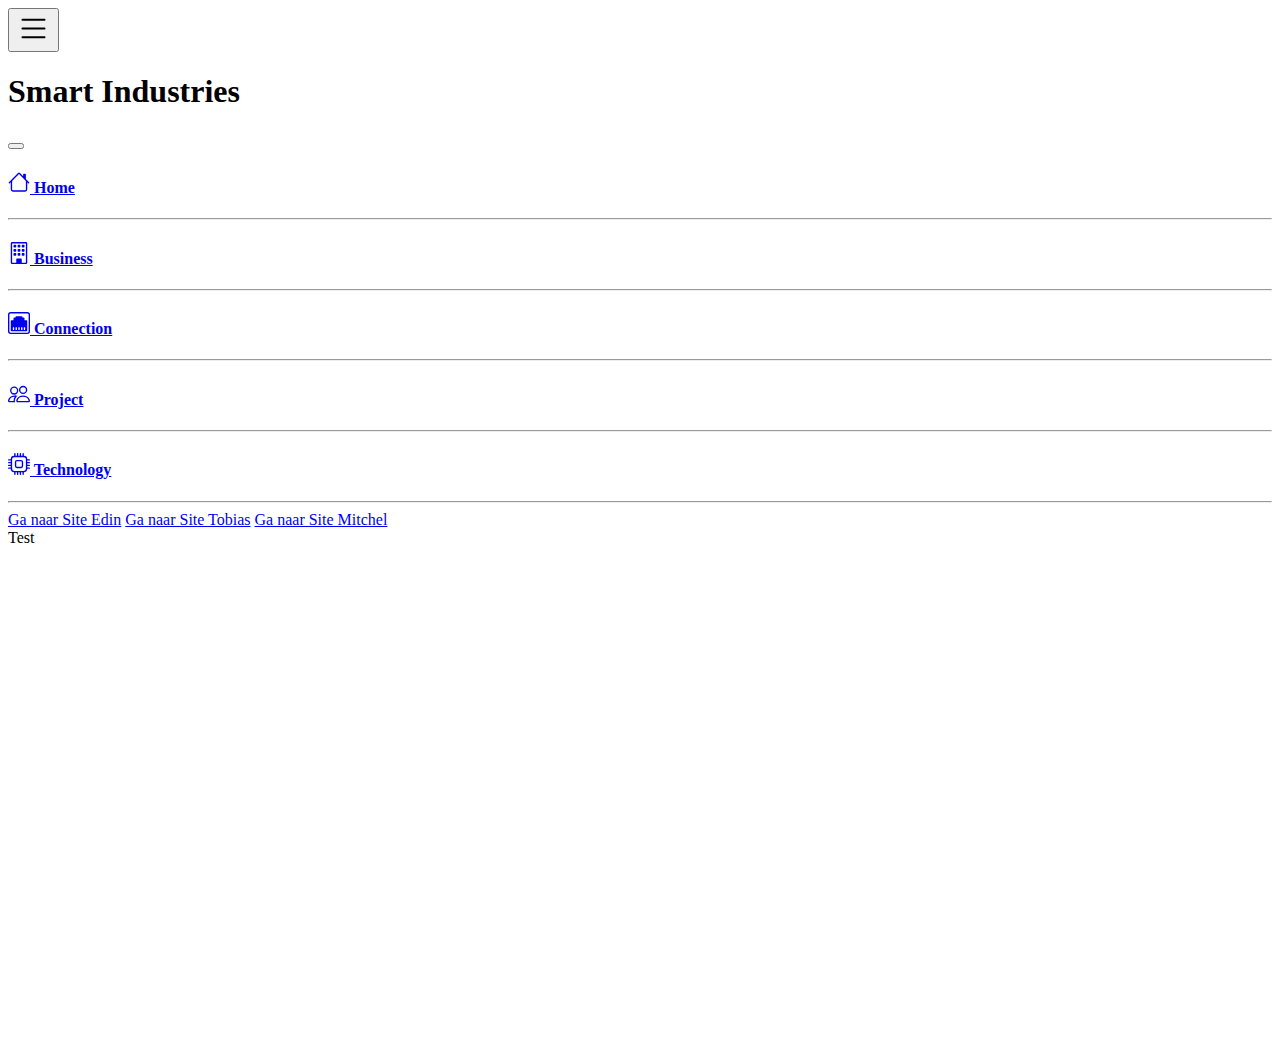
==== technology.html @ 7af1ce08 "Add stl viewr" ====
<!doctype html>
<html lang="nl">

<head>
    <title>Smart Industries | Technology</title>
    <meta charset="utf-8">
    <meta name="viewport" content="width=device-width, initial-scale=1, shrink-to-fit=no">
    <link href="https://cdn.jsdelivr.net/npm/bootstrap@5.2.1/dist/css/bootstrap.min.css" rel="stylesheet"
        integrity="sha384-iYQeCzEYFbKjA/T2uDLTpkwGzCiq6soy8tYaI1GyVh/UjpbCx/TYkiZhlZB6+fzT" crossorigin="anonymous">
    <link href="style.css" rel="stylesheet">
    <script src="https://ajax.googleapis.com/ajax/libs/jquery/3.7.1/jquery.min.js"></script>
    <script src="js/technology.js"></script>
    <link rel="preconnect" href="https://fonts.googleapis.com">
    <link rel="preconnect" href="https://fonts.gstatic.com" crossorigin>
    <link href="https://fonts.googleapis.com/css2?family=DM+Sans&display=swap" rel="stylesheet">
</head>

<body>
    <header>
        <button class="btn-nav btn btn-dark p-3" type="button" data-bs-toggle="offcanvas" data-bs-target="#Id1"
            aria-controls="Id1">
            <svg xmlns="http://www.w3.org/2000/svg" width="35" height="35" fill="currentColor" class="bi bi-list"
                viewBox="0 0 16 16">
                <path fill-rule="evenodd"
                    d="M2.5 12a.5.5 0 0 1 .5-.5h10a.5.5 0 0 1 0 1H3a.5.5 0 0 1-.5-.5m0-4a.5.5 0 0 1 .5-.5h10a.5.5 0 0 1 0 1H3a.5.5 0 0 1-.5-.5m0-4a.5.5 0 0 1 .5-.5h10a.5.5 0 0 1 0 1H3a.5.5 0 0 1-.5-.5" />
            </svg>
        </button>
    </header>
    <div id="navbar-industries"></div>
    <main>
        <div class="gradient-home d-flex align-items-center justify-content-center vh-100">
            <div class="project-box border-gradient w-75 container">
                <div class="row">
                    <div class="col">
                        Test
                    </div>
                    <div class="col">
                        <div id="stl_cont" style="height: 500px"></div>
                    </div>
                </div>
            </div>
        </div>
    </main>
    <footer>
        <!-- place footer here -->
    </footer>
    <!-- Bootstrap JavaScript Libraries -->
    <script src="https://cdn.jsdelivr.net/npm/@popperjs/core@2.11.6/dist/umd/popper.min.js"
        integrity="sha384-oBqDVmMz9ATKxIep9tiCxS/Z9fNfEXiDAYTujMAeBAsjFuCZSmKbSSUnQlmh/jp3" crossorigin="anonymous">
        </script>

    <script src="https://cdn.jsdelivr.net/npm/bootstrap@5.2.1/dist/js/bootstrap.min.js"
        integrity="sha384-7VPbUDkoPSGFnVtYi0QogXtr74QeVeeIs99Qfg5YCF+TidwNdjvaKZX19NZ/e6oz" crossorigin="anonymous">
        </script>
    <script onload="loadSTL()" src="./stl_viewer/stl_viewer.min.js"></script>

</body>

</html>
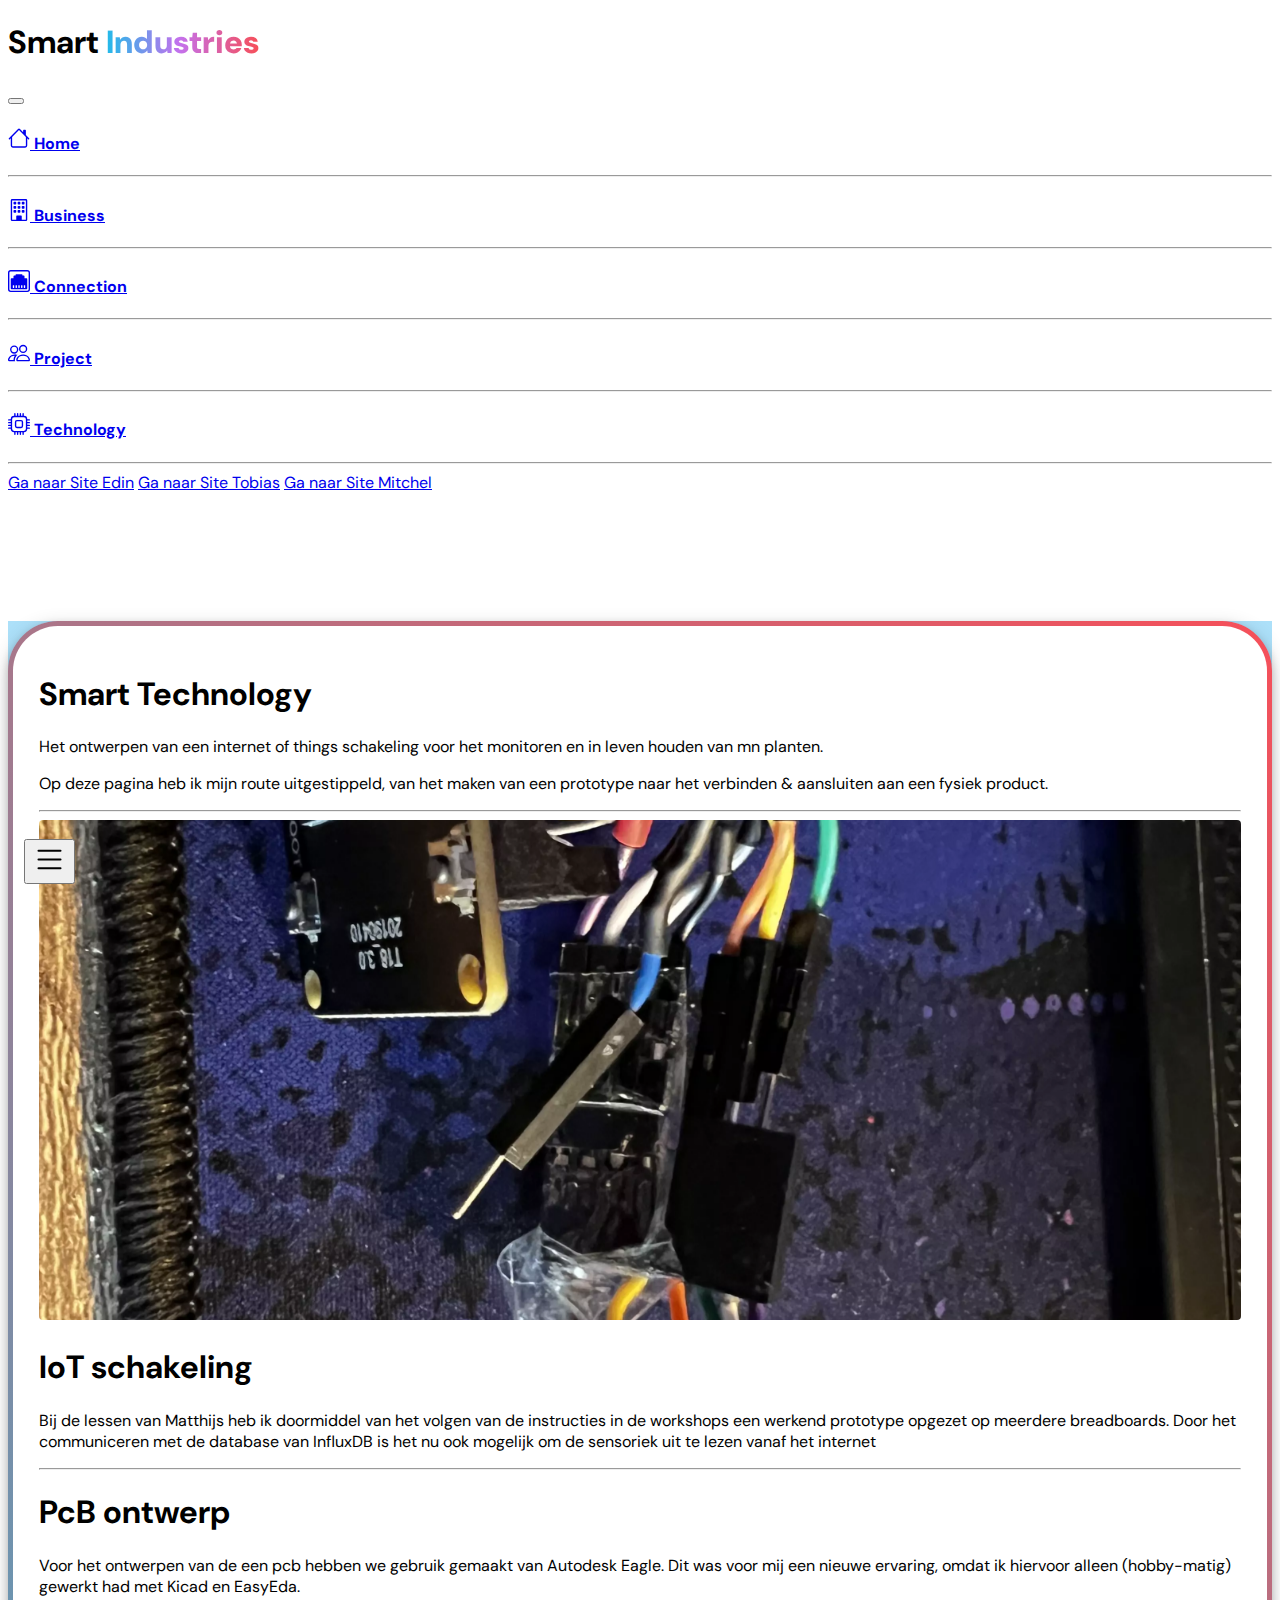
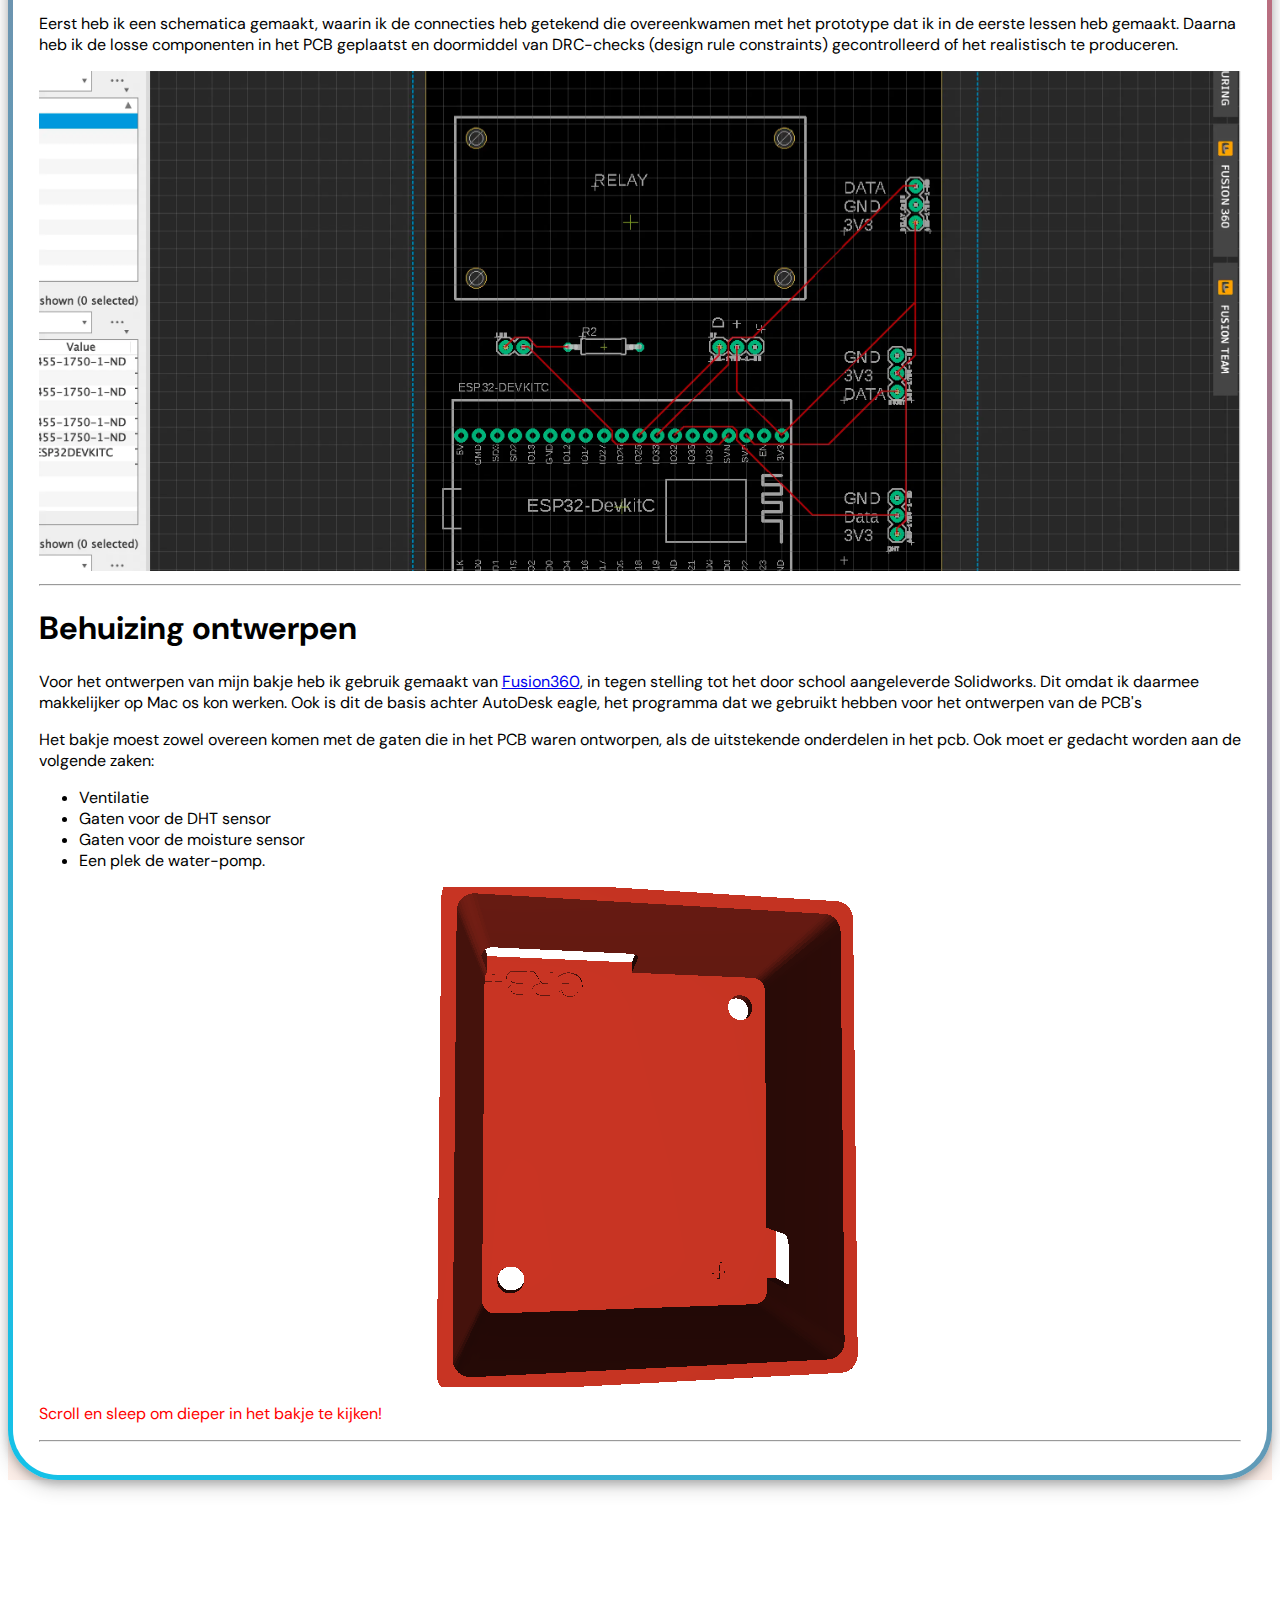
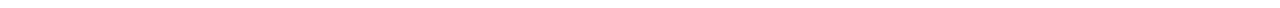
==== commit 1aad9d45: "add tech website deel" ====
--- a/technology.html
+++ b/technology.html
@@ -28,16 +28,79 @@
     </header>
     <div id="navbar-industries"></div>
     <main>
-        <div class="gradient-home d-flex align-items-center justify-content-center vh-100">
+        <div class="gradient-home d-flex align-items-center justify-content-center ">
             <div class="project-box border-gradient w-75 container">
                 <div class="row">
                     <div class="col">
-                        Test
+                        <h1 class="">Smart Technology</h1>
+                        <p class="p-1">Het ontwerpen van een internet of things schakeling voor het monitoren en in
+                            leven houden van mn planten.</p>
+                        <p class="p-1">Op deze pagina heb ik mijn route uitgestippeld, van het maken van een prototype
+                            naar het verbinden & aansluiten aan een fysiek product.</p>
                     </div>
                     <div class="col">
-                        <div id="stl_cont" style="height: 500px"></div>
                     </div>
                 </div>
+                <hr />
+                <div class="row">
+                    <div class="col-sm text-center">
+                        <img class="object-fit-cover" src="./files/iot.webp"
+                            style="height: 500px; object-fit: cover; width: 100%; border-radius: 4px" / />
+                    </div>
+                    <div class="col">
+                        <h1>IoT schakeling</h1>
+                        <p>Bij de lessen van Matthijs heb ik doormiddel van het volgen van de instructies in de
+                            workshops een werkend prototype opgezet op meerdere breadboards. Door het communiceren met
+                            de database van InfluxDB is het nu ook mogelijk om de sensoriek uit te lezen vanaf het
+                            internet </p>
+                    </div>
+                </div>
+                <hr />
+                <div class="row">
+
+                    <div class="col">
+                        <h1>PcB ontwerp</h1>
+                        <p>Voor het ontwerpen van de een pcb hebben we gebruik gemaakt van Autodesk Eagle. Dit was voor
+                            mij een nieuwe ervaring, omdat ik hiervoor alleen (hobby-matig) gewerkt had met Kicad en
+                            EasyEda. </p>
+                        <p> Eerst heb ik een schematica gemaakt, waarin ik de connecties heb getekend die overeenkwamen
+                            met het prototype dat ik in de eerste lessen heb gemaakt. Daarna heb ik de losse componenten
+                            in het PCB geplaatst en doormiddel van DRC-checks (design rule constraints) gecontrolleerd
+                            of het realistisch te produceren.</p>
+                    </div>
+                    <div class="col-sm text-center">
+                        <img class="object-fit-cover" src="./files/pcb.webp"
+                            style="height: 500px; object-fit: cover; width: 100%" />
+                    </div>
+                </div>
+                <hr />
+                <div class="row">
+                    <div class="col">
+                        <h1 class="">Behuizing ontwerpen</h1>
+                        <p class="p-1">Voor het ontwerpen van mijn bakje heb ik gebruik gemaakt van <a
+                                href="https://www.autodesk.nl/products/fusion-360/overview">Fusion360</a>, in tegen
+                            stelling tot het door school aangeleverde Solidworks. Dit omdat ik daarmee makkelijker op
+                            Mac os kon werken. Ook is dit de basis achter AutoDesk eagle, het programma dat we gebruikt
+                            hebben voor het ontwerpen van de PCB's</p>
+                        <p class="p-1">
+                            Het bakje moest zowel overeen komen met de gaten die in het PCB waren ontworpen, als de
+                            uitstekende onderdelen in het pcb. Ook moet er gedacht worden aan de volgende zaken:
+                        </p>
+
+                        <ul>
+                            <li>Ventilatie</li>
+                            <li>Gaten voor de DHT sensor</li>
+                            <li>Gaten voor de moisture sensor</li>
+                            <li>Een plek de water-pomp.</li>
+                        </ul>
+
+                    </div>
+                    <div class="col text-center">
+                        <div id="stl_cont" style="height: 500px"></div>
+                        <p style="color: red">Scroll en sleep om dieper in het bakje te kijken!</p>
+                    </div>
+                </div>
+                <hr />
             </div>
         </div>
     </main>
--- a/style.css
+++ b/style.css
@@ -0,0 +1,108 @@
+* {
+    font-family: 'DM Sans', sans-serif;
+}
+
+.gradient-custom {
+    /* fallback for old browsers */
+    background: #6a11cb;
+
+    /* Chrome 10-25, Safari 5.1-6 */
+    background: -webkit-linear-gradient(to right, #12c2e9, #c471ed, #f64f59);
+
+    /* W3C, IE 10+/ Edge, Firefox 16+, Chrome 26+, Opera 12+, Safari 7+ */
+    background: linear-gradient(to right, #12c2e9, #c471ed, #f64f59);
+
+    border: none;
+
+}
+
+.btn-nav {
+    position: fixed !important;
+    bottom: 1rem !important;
+    margin-left: 1rem !important;
+}
+
+.gradient-text {
+    background-image: linear-gradient(to right, #12c2e9, #c471ed, #f64f59);
+    background-size: 100%;
+    background-repeat: repeat;
+    -webkit-background-clip: text;
+    -webkit-text-fill-color: transparent;
+    -moz-background-clip: text;
+    -moz-text-fill-color: transparent;
+}
+
+.gradient-home {
+    background-image: linear-gradient(to top, #fff1eb 0%, #ace0f9 100%);
+    border: none;
+}
+
+.gradient-home-2 {
+    background-image: linear-gradient(to bottom, #fff1eb 0%, #ace0f9 100%);
+    border: none;
+}
+
+.border-gradient {
+    background: linear-gradient(#fff, #fff) padding-box,
+        linear-gradient(45deg, #12c2e9, #f64f59) border-box;
+    border: 5px solid transparent;
+    border-radius: 50px;
+}
+
+.border-gradient-2 {
+    background: linear-gradient(#fff, #fff) padding-box,
+        linear-gradient(45deg, #12c2e9, #f64f59) border-box;
+    border: 2px solid transparent;
+    border-radius: 25px;
+}
+
+.border-gradient-inverted {
+    background: linear-gradient(#fff, #fff) padding-box,
+        linear-gradient(45deg, #f64f59, #12c2e9) border-box;
+    border: 5px solid transparent;
+    border-radius: 50px;
+}
+
+.custom-text-size {
+    font-size: 10vw;
+}
+
+.home-box {
+    padding: 7vw;
+}
+
+.project-box {
+    box-shadow: 0 4px 8px 0 rgba(0, 0, 0, 0.2), 0 6px 20px 0 rgba(0, 0, 0, 0.19);
+    padding: 2vw;
+    margin-top: 8em;
+    margin-bottom: 8em;
+}
+
+.gradient-secondary {
+    background-image: linear-gradient(to top, #37ecba 0%, #72afd3 100%);
+}
+
+.gradient-fill {
+    background: linear-gradient(to right, #12c2e9, #c471ed, #f64f59) !important;
+    /* Replace these colors with your desired gradient colors */
+    fill: url(#gradient);
+    /* Reference the gradient ID */
+}
+
+.gradient-fill defs {
+    background: linear-gradient(to bottom right, #ff8a00, #da1b60);
+    /* Replace these colors with your desired gradient colors */
+}
+
+/* Optional: Define the gradient ID for reuse */
+.gradient-fill defs linearGradient {
+    id: gradient;
+}
+
+.custom-text-size-medium {
+    font-size: 5vw;
+}
+
+.big-text {
+    font-size: 100px !important;
+}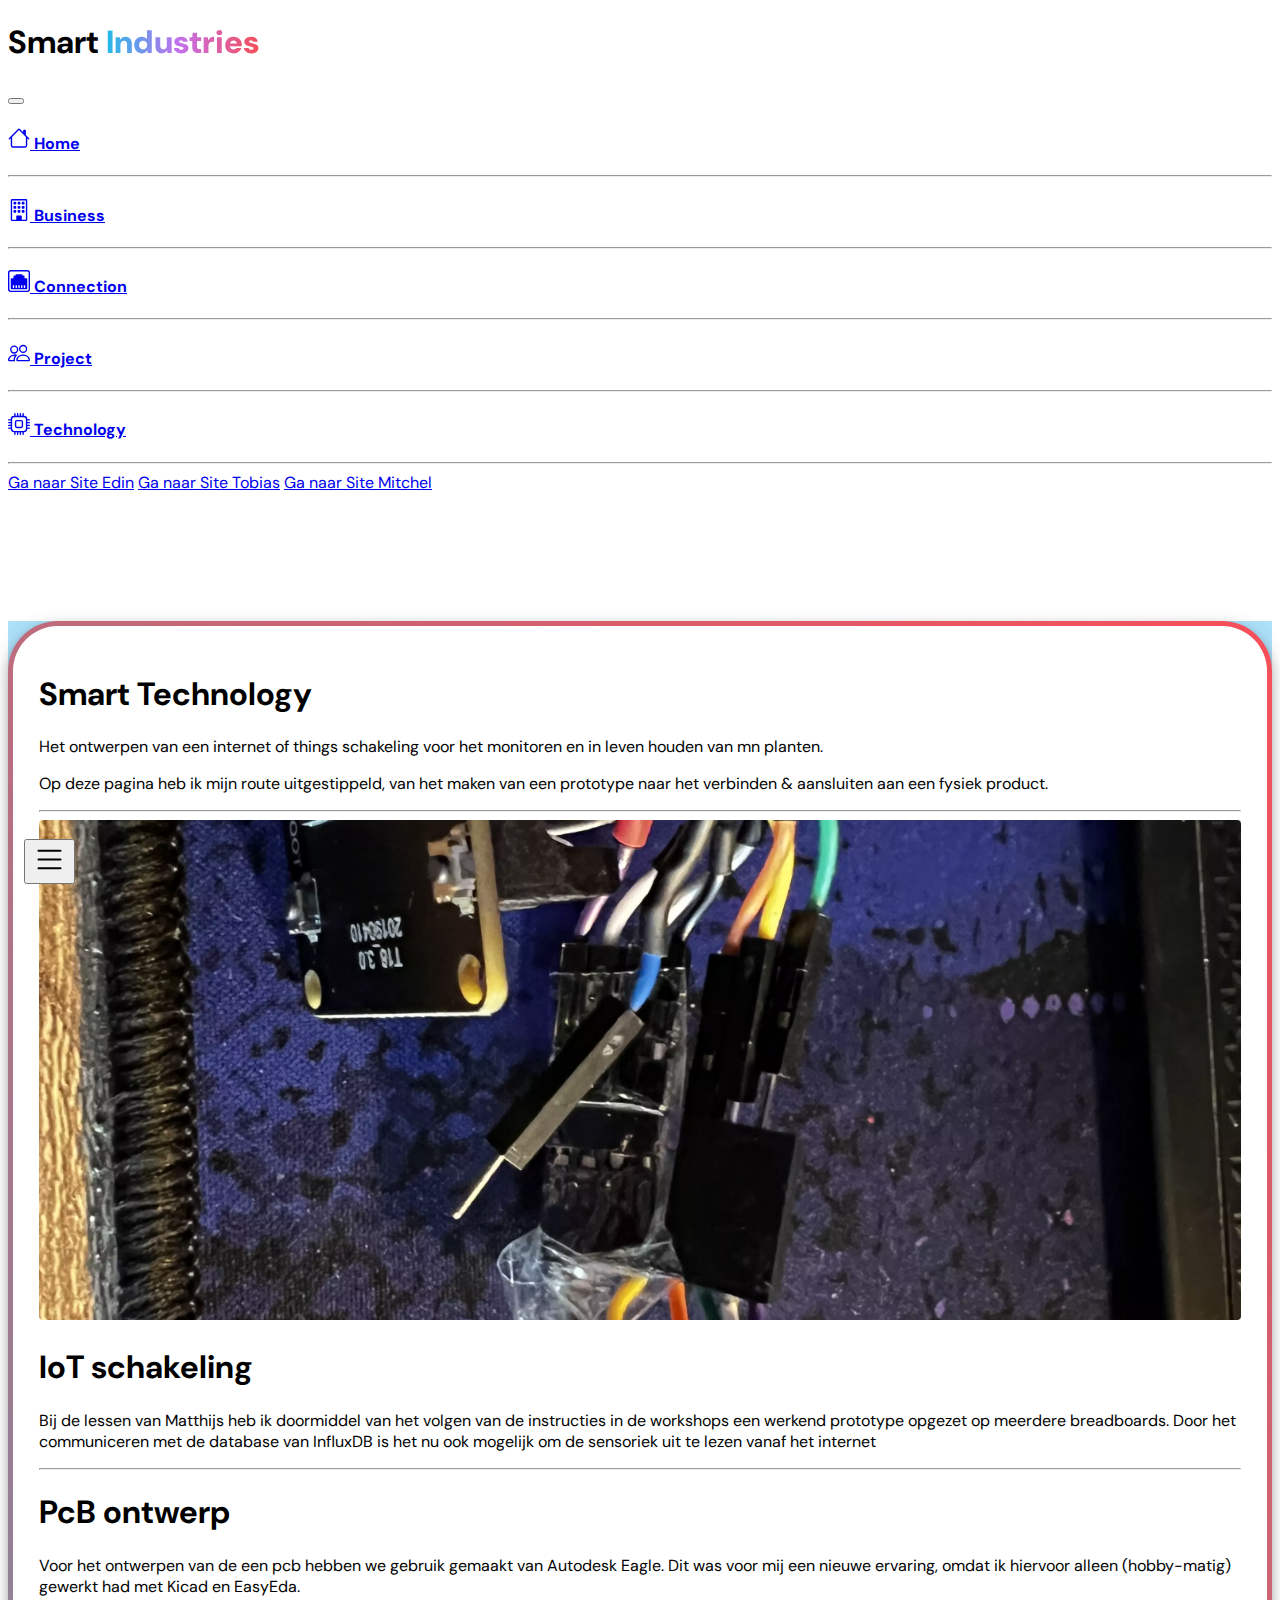
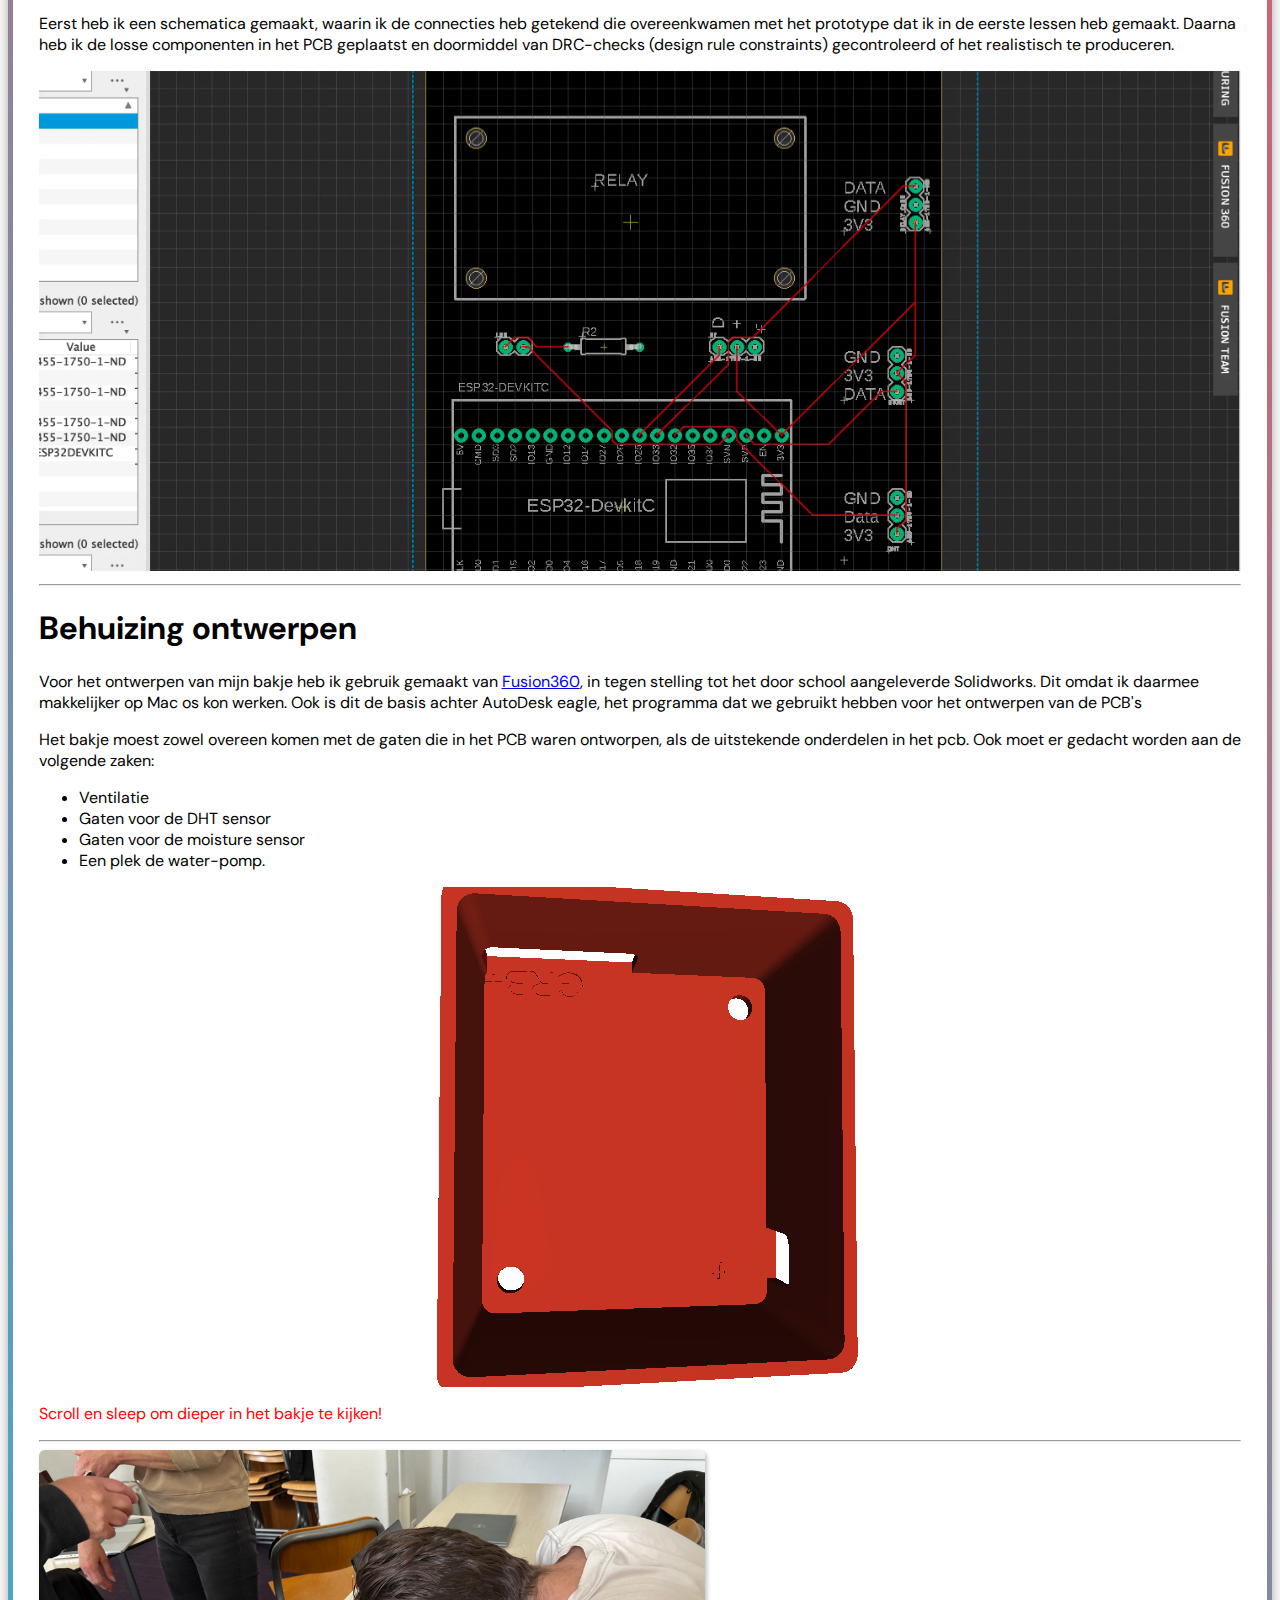
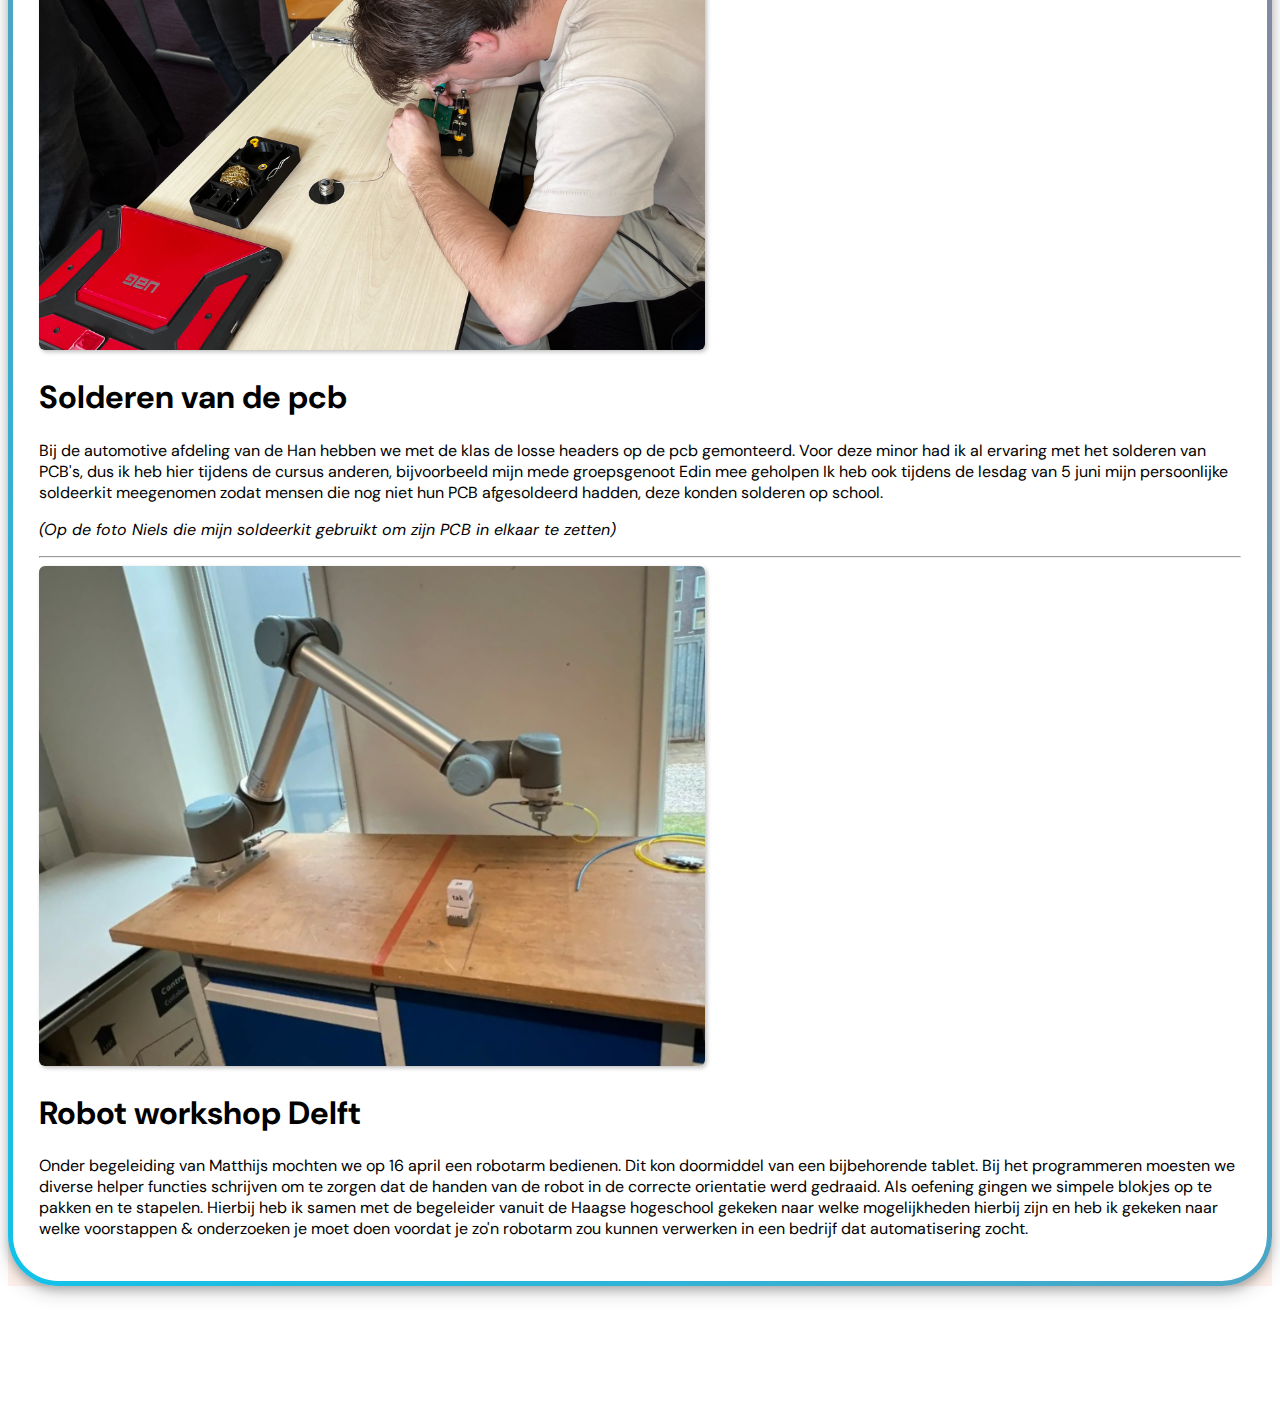
==== commit 55597440: "voeg content toe aan me en tech" ====
--- a/technology.html
+++ b/technology.html
@@ -65,7 +65,7 @@
                             EasyEda. </p>
                         <p> Eerst heb ik een schematica gemaakt, waarin ik de connecties heb getekend die overeenkwamen
                             met het prototype dat ik in de eerste lessen heb gemaakt. Daarna heb ik de losse componenten
-                            in het PCB geplaatst en doormiddel van DRC-checks (design rule constraints) gecontrolleerd
+                            in het PCB geplaatst en doormiddel van DRC-checks (design rule constraints) gecontroleerd
                             of het realistisch te produceren.</p>
                     </div>
                     <div class="col-sm text-center">
@@ -101,6 +101,44 @@
                     </div>
                 </div>
                 <hr />
+                <div class="row">
+                    <div class="col">
+                        <img src="/files/niels_soldeer.jpg" class="rounded" style="height: 500px" />
+                    </div>
+                    <div class="col">
+                        <h1>Solderen van de pcb</h1>
+                        <p>
+                            Bij de automotive afdeling van de Han hebben we met de klas de losse headers op de pcb
+                            gemonteerd. Voor deze minor had ik al ervaring met het solderen van PCB's, dus ik heb hier
+                            tijdens de cursus anderen, bijvoorbeeld mijn mede groepsgenoot Edin mee geholpen
+                            Ik heb ook tijdens de lesdag van 5 juni mijn persoonlijke soldeerkit meegenomen zodat mensen
+                            die nog niet hun PCB afgesoldeerd hadden, deze konden solderen op school.
+
+                        </p>
+                        <p><i>(Op de foto Niels die mijn soldeerkit gebruikt om zijn PCB in elkaar te zetten)</i></p>
+                    </div>
+                </div>
+
+                <hr />
+
+                <div class="row">
+                    <div class="col">
+                        <img src="/files/robot_delft.jpg" class="rounded" style="height: 500px" />
+                    </div>
+                    <div class="col">
+                        <h1>Robot workshop Delft</h1>
+                        <p>Onder begeleiding van Matthijs mochten we op 16 april een robotarm bedienen. Dit kon
+                            doormiddel van een bijbehorende tablet. Bij het programmeren moesten we diverse helper
+                            functies schrijven om te zorgen dat de handen van de robot in de correcte orientatie werd
+                            gedraaid. Als oefening gingen we simpele blokjes op te pakken en te stapelen. Hierbij heb ik
+                            samen met de begeleider vanuit de Haagse hogeschool gekeken naar welke mogelijkheden hierbij
+                            zijn en heb ik gekeken naar welke voorstappen & onderzoeken je moet doen voordat je zo'n
+                            robotarm zou kunnen verwerken in een bedrijf dat automatisering zocht.</p>
+                    </div>
+                </div>
+
+
+
             </div>
         </div>
     </main>
--- a/style.css
+++ b/style.css
@@ -105,4 +105,9 @@
 
 .big-text {
     font-size: 100px !important;
+}
+
+img.rounded {
+    border-radius: 6px;
+    box-shadow: rgba(0, 0, 0, 0.25) 2px 2px 4px
 }